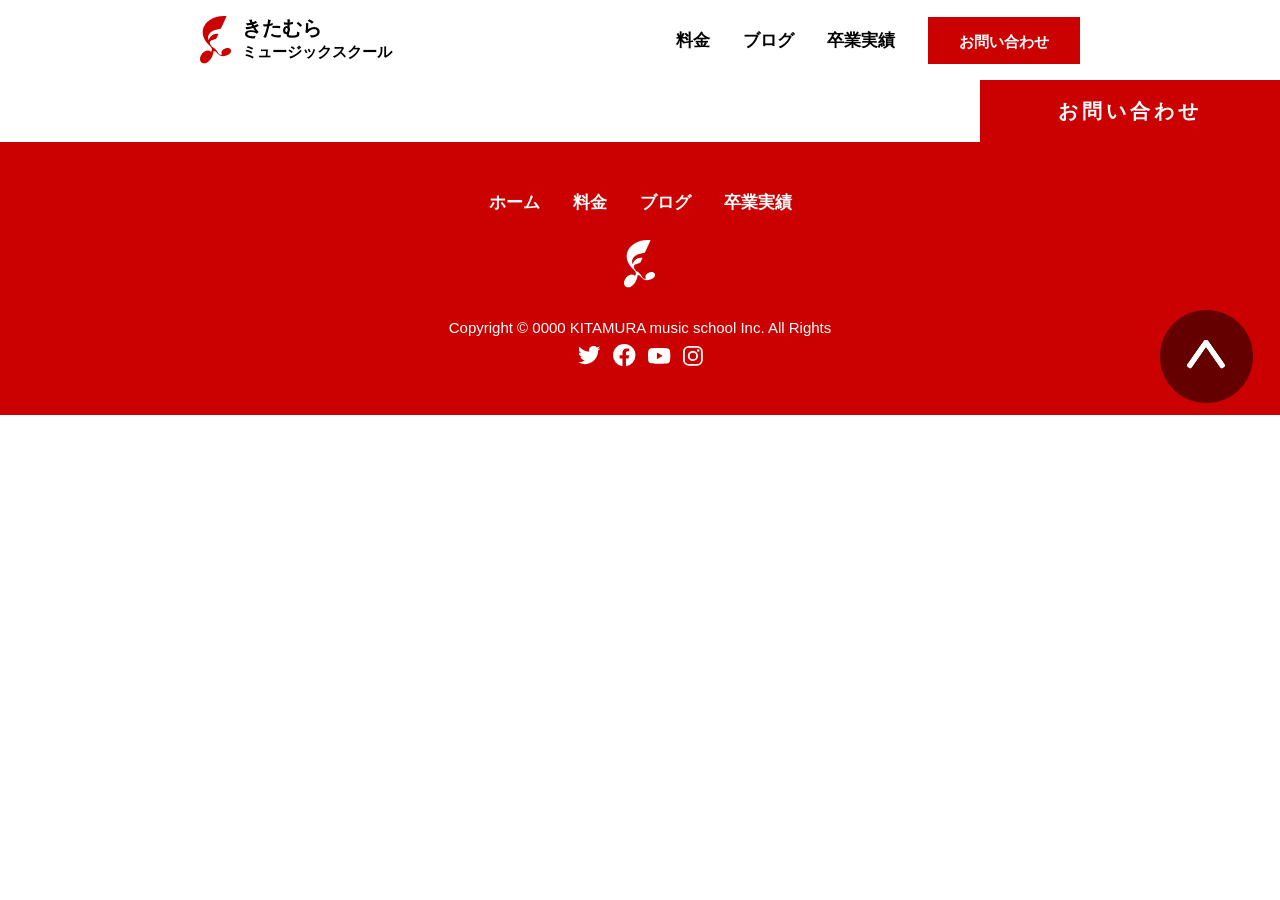
==== _template.html @ 143ceedc "新しいテンプレートファイルを作成し、ヘッダー、フッター、ナビゲーションを追加。スタイルシートを更新し、レスポンシブデザインを強化。ボタンやリンクのホバー効果を追加。" ====
<!DOCTYPE html>
<html lang="ja">
<head>
  <meta charset="UTF-8">
  <meta name="viewport" content="width=device-width, initial-scale=1.0">
  <title>きたむらミュージックスクール</title>
  <link rel="shortcut icon" href="./img/common/favicon.ico" type="image/x-icon">
  <link rel="stylesheet" href="./css/style.css">
</head>
<body>
  <div id="l-container">
    <header>
      <div class="l-header">
        <!-- logo -->
        <div class="c-header__logo">
          <a href="#">
            <div class="c-header__logo-image">
              <img src="./img/common/icon.svg" alt="きたむらミュージックスクール">
            </div>
            <h1 class="c-site-title">
              <span class="c-site-title__main">きたむら</span>
              <span class="c-site-title__sub">ミュージックスクール</span>
            </h1>
          </a>
        </div>
        <!-- ハンバーガーボタン -->
        <div id="js-hamburger" class="c-hamburger u-sp-only">
          <div class="c-hamburger__inner">
            <span></span>
            <span></span>
            <span></span>
          </div>
        </div>
        <!-- メニュー -->
        <nav class="c-nav c-nav--header">
          <ul class="c-nav__list">
            <li class="c-nav__item c-nav__item--line">
              <a href="#price">料金</a>
            </li>
            <li class="c-nav__item c-nav__item--line">
              <a href="#blog">ブログ</a>
            </li>
            <li class="c-nav__item c-nav__item--line">
              <a href="#result">卒業実績</a>
            </li>
            <li class="c-nav__item c-nav__item--contact u-ps-only">
              <a href="#contact">お問い合わせ</a>
            </li>
          </ul>
        </nav>
      </div>
    </header>

    <main>
      <div class="l-main"></div>
    </main>

    <div class="c-page-top">
      <span></span>
      <span></span>
    </div>

    <section class="c-cta">
      <div class="c-cta__inner">
        <a href="#contact" class="c-button">お問い合わせ</a>
      </div>
    </section>

    <footer>
      <div class="l-footer">
        <div class="c-footer">
          <nav class="c-nav--footer">
            <ul class="c-nav__list">
              <li class="c-nav__item">
                <a href="#">ホーム</a>
              </li>
              <li class="c-nav__item">
                <a href="#price">料金</a>
              </li>
              <li class="c-nav__item">
                <a href="#blog">ブログ</a>
              </li>
              <li class="c-nav__item">
                <a href="#result">卒業実績</a>
              </li>
            </ul>
          </nav>
          <div class="c-footer__logo">
            <img src="./img/common/icon-footer.svg" alt="">
          </div>
          <div class="c-footer__copyright">
            <p>
              Copyright &copy; 0000 KITAMURA music school Inc. All Rights
            </p>
          </div>
          <div class="c-footer__sns">
            <ul class="c-sns__list">
              <li class="c-sns__item">
                <a href="" class="c-sns__link">
                  <img src="./img/common/icon-twitter.svg" alt="twitter">
                </a>
              </li>
              <li class="c-sns__item">
                <a href="" class="c-sns__link">
                  <img src="./img/common/icon-facebook.svg" alt="facebook">
                </a>
              </li>
              <li class="c-sns__item">
                <a href="" class="c-sns__link">
                  <img src="./img/common/icon-youtube.svg" alt="youtube">
                </a>
              </li>
              <li class="c-sns__item">
                <a href="" class="c-sns__link">
                  <img src="./img/common/icon-instagram.svg" alt="instagram">
                </a>
              </li>
            </ul>
          </div>
        </div>
      </div>
    </footer>
  </div>

  <script src="https://code.jquery.com/jquery-3.7.1.min.js" integrity="sha256-/JqT3SQfawRcv/BIHPThkBvs0OEvtFFmqPF/lYI/Cxo=" crossorigin="anonymous"></script>
  <script src="./js/main.js"></script>
</body>
</html>
---- css/style.css ----
@charset "UTF-8";
/*! destyle.css v4.0.1 | MIT License | https://github.com/nicolas-cusan/destyle.css */
/* Reset box-model and set borders */
/* ============================================ */
*,
::before,
::after {
  -webkit-box-sizing: border-box;
          box-sizing: border-box;
  border-style: solid;
  border-width: 0;
  min-width: 0;
}

/* Document */
/* ============================================ */
/**
 * 1. Correct the line height in all browsers.
 * 2. Prevent adjustments of font size after orientation changes in iOS.
 * 3. Remove gray overlay on links for iOS.
 */
html {
  line-height: 1.15; /* 1 */
  -webkit-text-size-adjust: 100%; /* 2 */
  -webkit-tap-highlight-color: transparent; /* 3*/
}

/* Sections */
/* ============================================ */
/**
 * Remove the margin in all browsers.
 */
body {
  margin: 0;
}

/**
 * Render the `main` element consistently in IE.
 */
main {
  display: block;
}

/* Vertical rhythm */
/* ============================================ */
p,
table,
blockquote,
address,
pre,
iframe,
form,
figure,
dl {
  margin: 0;
}

/* Headings */
/* ============================================ */
h1,
h2,
h3,
h4,
h5,
h6 {
  font-size: inherit;
  font-weight: inherit;
  margin: 0;
}

/* Lists (enumeration) */
/* ============================================ */
ul,
ol {
  margin: 0;
  padding: 0;
  list-style: none;
}

/* Lists (definition) */
/* ============================================ */
dt {
  font-weight: bold;
}

dd {
  margin-left: 0;
}

/* Grouping content */
/* ============================================ */
/**
 * 1. Add the correct box sizing in Firefox.
 * 2. Show the overflow in Edge and IE.
 */
hr {
  -webkit-box-sizing: content-box;
          box-sizing: content-box; /* 1 */
  height: 0; /* 1 */
  overflow: visible; /* 2 */
  border-top-width: 1px;
  margin: 0;
  clear: both;
  color: inherit;
}

/**
 * 1. Correct the inheritance and scaling of font size in all browsers.
 * 2. Correct the odd `em` font sizing in all browsers.
 */
pre {
  font-family: monospace, monospace; /* 1 */
  font-size: inherit; /* 2 */
}

address {
  font-style: inherit;
}

/* Text-level semantics */
/* ============================================ */
/**
 * Remove the gray background on active links in IE 10.
 */
a {
  background-color: transparent;
  text-decoration: none;
  color: inherit;
}

/**
 * 1. Remove the bottom border in Chrome 57-
 * 2. Add the correct text decoration in Chrome, Edge, IE, Opera, and Safari.
 */
abbr[title] {
  -webkit-text-decoration: underline dotted;
          text-decoration: underline dotted; /* 2 */
}

/**
 * Add the correct font weight in Chrome, Edge, and Safari.
 */
b,
strong {
  font-weight: bolder;
}

/**
 * 1. Correct the inheritance and scaling of font size in all browsers.
 * 2. Correct the odd `em` font sizing in all browsers.
 */
code,
kbd,
samp {
  font-family: monospace, monospace; /* 1 */
  font-size: inherit; /* 2 */
}

/**
 * Add the correct font size in all browsers.
 */
small {
  font-size: 80%;
}

/**
 * Prevent `sub` and `sup` elements from affecting the line height in
 * all browsers.
 */
sub,
sup {
  font-size: 75%;
  line-height: 0;
  position: relative;
  vertical-align: baseline;
}

sub {
  bottom: -0.25em;
}

sup {
  top: -0.5em;
}

/* Replaced content */
/* ============================================ */
/**
 * Prevent vertical alignment issues.
 */
svg,
img,
embed,
object,
iframe {
  vertical-align: bottom;
}

/* Forms */
/* ============================================ */
/**
 * Reset form fields to make them styleable.
 * 1. Make form elements stylable across systems iOS especially.
 * 2. Inherit text-transform from parent.
 */
button,
input,
optgroup,
select,
textarea {
  -webkit-appearance: none; /* 1 */
  -moz-appearance: none;
       appearance: none;
  vertical-align: middle;
  color: inherit;
  font: inherit;
  background: transparent;
  padding: 0;
  margin: 0;
  border-radius: 0;
  text-align: inherit;
  text-transform: inherit; /* 2 */
}

/**
 * Correct cursors for clickable elements.
 */
button,
[type=button],
[type=reset],
[type=submit] {
  cursor: pointer;
}

button:disabled,
[type=button]:disabled,
[type=reset]:disabled,
[type=submit]:disabled {
  cursor: default;
}

/**
 * Improve outlines for Firefox and unify style with input elements & buttons.
 */
:-moz-focusring {
  outline: auto;
}

select:disabled {
  opacity: inherit;
}

/**
 * Remove padding
 */
option {
  padding: 0;
}

/**
 * Reset to invisible
 */
fieldset {
  margin: 0;
  padding: 0;
  min-width: 0;
}

legend {
  padding: 0;
}

/**
 * Add the correct vertical alignment in Chrome, Firefox, and Opera.
 */
progress {
  vertical-align: baseline;
}

/**
 * Remove the default vertical scrollbar in IE 10+.
 */
textarea {
  overflow: auto;
}

/**
 * Correct the cursor style of increment and decrement buttons in Chrome.
 */
[type=number]::-webkit-inner-spin-button,
[type=number]::-webkit-outer-spin-button {
  height: auto;
}

/**
 * Correct the outline style in Safari.
 */
[type=search] {
  outline-offset: -2px; /* 1 */
}

/**
 * Remove the inner padding in Chrome and Safari on macOS.
 */
[type=search]::-webkit-search-decoration {
  -webkit-appearance: none;
}

/**
 * 1. Correct the inability to style clickable types in iOS and Safari.
 * 2. Fix font inheritance.
 */
::-webkit-file-upload-button {
  -webkit-appearance: button; /* 1 */
  font: inherit; /* 2 */
}

/**
 * Fix appearance for Firefox
 */
[type=number] {
  -moz-appearance: textfield;
}

/**
 * Clickable labels
 */
label[for] {
  cursor: pointer;
}

/* Interactive */
/* ============================================ */
/*
 * Add the correct display in Edge, IE 10+, and Firefox.
 */
details {
  display: block;
}

/*
 * Add the correct display in all browsers.
 */
summary {
  display: list-item;
}

/*
 * Remove outline for editable content.
 */
[contenteditable]:focus {
  outline: auto;
}

/* Tables */
/* ============================================ */
/**
1. Correct table border color inheritance in all Chrome and Safari.
*/
table {
  border-color: inherit; /* 1 */
  border-collapse: collapse;
}

caption {
  text-align: left;
}

td,
th {
  vertical-align: top;
  padding: 0;
}

th {
  text-align: left;
  font-weight: bold;
}

html {
  -webkit-appearance: none;
  -webkit-text-size-adjust: 100%;
  scroll-behavior: smooth;
  word-break: break-all;
  font-size: 10px;
}
@media (min-width: 768px) and (max-width: 940px) {
  html {
    font-size: 2.6666666667vw;
  }
}
@media (min-width: 768px) {
  html {
    font-size: 1.0638297872vw;
  }
}

body {
  font-family: "Yu Gothic", "YuGothic", "游ゴシック", "游ゴシック体", "Hiragino Kaku Gothic ProN", "Meiryo", sans-serif;
  font-size: 1.6rem;
  line-height: 2.0625;
  font-weight: 500;
  letter-spacing: 0;
}

.u-sp-only {
  display: block;
}
@media (min-width: 768px) {
  .u-sp-only {
    display: none !important;
  }
}

.u-ps-only {
  display: block;
}
@media (max-width: 767px) {
  .u-ps-only {
    display: none !important;
  }
}

img {
  width: 100%;
  height: auto;
  display: block;
}

#container {
  width: 100%;
  overflow: hidden;
  -webkit-box-sizing: border-box;
          box-sizing: border-box;
}

.inner {
  width: 33.5rem;
  margin: 0 auto;
}
@media (min-width: 768px) {
  .inner {
    width: 88rem;
  }
}

@media (min-width: 768px) {
  a {
    cursor: pointer;
    -webkit-transition: opacity 0.4s;
    transition: opacity 0.4s;
  }
  a:hover {
    opacity: 0.7;
  }
}

.l-header {
  width: 100%;
  height: 13.3333333333vw;
  position: relative;
  display: -webkit-box;
  display: -ms-flexbox;
  display: flex;
  -webkit-box-pack: justify;
      -ms-flex-pack: justify;
          justify-content: space-between;
  -webkit-box-align: center;
      -ms-flex-align: center;
          align-items: center;
  padding-left: 2rem;
}
@media (min-width: 768px) {
  .l-header {
    width: min(100vw, 1080px);
    height: min(7.4074074074vw, 80px);
    margin: 0 auto;
    padding-inline: min(9.2592592593vw, 100px);
  }
}

.l-footer {
  background: #CB0000;
  width: 100%;
  padding: 4.4rem 2rem 5rem;
}
@media (min-width: 768px) {
  .l-footer {
    padding: min(4.0740740741vw, 44px) min(31.4814814815vw, 340px) min(4.4444444444vw, 48px);
  }
}

.c-site-title {
  font-size: 3.4666666667vw;
  line-height: 1.0769230769;
  font-weight: 700;
}
@media (min-width: 768px) {
  .c-site-title__main {
    font-size: min(1.8518518519vw, 20px);
    line-height: 1.15;
    display: block;
  }
}
@media (min-width: 768px) {
  .c-site-title__sub {
    font-size: min(1.3888888889vw, 15px);
    line-height: 1.5333333333;
    display: block;
  }
}

.c-cta {
  text-align: center;
}
.c-cta__inner {
  width: 89.3333333333vw;
  margin: 0 auto;
  padding-block: 3.7333333333vw 3.4666666667vw;
  background: #CB0000;
  font-size: 5.3333333333vw;
  line-height: 1.65;
  color: #FFF;
  font-weight: 700;
  letter-spacing: 0.2em;
}
@media (min-width: 768px) {
  .c-cta__inner {
    width: min(27.7777777778vw, 300px);
    padding-block: min(1.2962962963vw, 14px) min(1.2037037037vw, 13px);
    margin-inline: auto 0;
    font-size: min(1.8518518519vw, 20px);
    line-height: 1.65;
    border: solid 0.1rem #CB0000;
    -webkit-transition: background 0.4s, color 0.4s;
    transition: background 0.4s, color 0.4s;
    cursor: pointer;
  }
  .c-cta__inner:hover {
    background: #FFF;
    color: #CB0000;
  }
}

.c-nav--header {
  position: fixed;
  top: 13.3333333333vw;
  right: 0;
  -webkit-transition: -webkit-transform 0.4s;
  transition: -webkit-transform 0.4s;
  transition: transform 0.4s;
  transition: transform 0.4s, -webkit-transform 0.4s;
  -webkit-transform: translateX(120%);
          transform: translateX(120%);
}
@media (min-width: 768px) {
  .c-nav--header {
    position: static;
    -webkit-transform: none;
            transform: none;
  }
}
@media (min-width: 768px) {
  .c-nav--header .c-nav__list {
    display: -webkit-box;
    display: -ms-flexbox;
    display: flex;
    -webkit-box-align: center;
        -ms-flex-align: center;
            align-items: center;
    -webkit-column-gap: min(3.0555555556vw, 33px);
       -moz-column-gap: min(3.0555555556vw, 33px);
            column-gap: min(3.0555555556vw, 33px);
  }
}
.c-nav--header .c-nav__item {
  padding: 1.5rem 2rem 1rem;
  background: #CB0000;
  width: 80vw;
  height: 15.4666666667vw;
}
@media (min-width: 768px) {
  .c-nav--header .c-nav__item {
    padding: 0;
    width: auto;
    height: min(7.4074074074vw, 80px);
    background: #FFF;
    display: -webkit-box;
    display: -ms-flexbox;
    display: flex;
    -webkit-box-flex: 0;
        -ms-flex: 0 0 auto;
            flex: 0 0 auto;
    -webkit-box-align: center;
        -ms-flex-align: center;
            align-items: center;
  }
}
.c-nav--header .c-nav__item a {
  font-size: 4.8vw;
  line-height: 1.8333333333;
  font-weight: 700;
  display: block;
  color: #FFF;
}
@media (min-width: 768px) {
  .c-nav--header .c-nav__item a {
    font-size: min(1.5740740741vw, 17px);
    line-height: 1.9411764706;
    color: #000;
  }
}
@media (min-width: 768px) {
  .c-nav--header .c-nav__item--line a {
    position: relative;
  }
  .c-nav--header .c-nav__item--line a::after {
    position: absolute;
    content: "";
    width: 100%;
    height: 0.1rem;
    bottom: 0;
    left: 0;
    background: #000;
    -webkit-transform: scaleX(0);
            transform: scaleX(0);
    -webkit-transition: -webkit-transform 0.4s;
    transition: -webkit-transform 0.4s;
    transition: transform 0.4s;
    transition: transform 0.4s, -webkit-transform 0.4s;
    -webkit-transform-origin: left;
            transform-origin: left;
  }
  .c-nav--header .c-nav__item--line a:hover::after {
    -webkit-transform: scaleX(1);
            transform: scaleX(1);
  }
}
.c-nav--header .c-nav__item--contact {
  display: -webkit-box;
  display: -ms-flexbox;
  display: flex;
  -webkit-box-align: center;
      -ms-flex-align: center;
          align-items: center;
}
@media (min-width: 768px) {
  .c-nav--header .c-nav__item--contact {
    display: -webkit-box;
    display: -ms-flexbox;
    display: flex;
    -webkit-box-pack: center;
        -ms-flex-pack: center;
            justify-content: center;
  }
  .c-nav--header .c-nav__item--contact a {
    padding: min(0.6481481481vw, 7px) min(2.7777777778vw, 30px) min(0.462962963vw, 5px);
    background: #CB0000;
    border: solid 0.1rem #CB0000;
    color: #FFF;
    font-size: min(1.3888888889vw, 15px);
    line-height: 2.2;
    display: block;
    -webkit-transition: background 0.4s, color 0.4s;
    transition: background 0.4s, color 0.4s;
  }
  .c-nav--header .c-nav__item--contact a:hover {
    background: #FFF;
    color: #CB0000;
  }
}
.c-nav--header.is-active {
  -webkit-transform: translateX(0);
          transform: translateX(0);
}
.c-nav--footer .c-nav__list {
  display: -webkit-box;
  display: -ms-flexbox;
  display: flex;
  -webkit-box-pack: center;
      -ms-flex-pack: center;
          justify-content: center;
  padding-inline: 5.6vw;
  -webkit-column-gap: 8vw;
     -moz-column-gap: 8vw;
          column-gap: 8vw;
}
@media (min-width: 768px) {
  .c-nav--footer .c-nav__list {
    padding-inline: min(4.4444444444vw, 48px);
    -webkit-column-gap: min(3.0555555556vw, 33px);
       -moz-column-gap: min(3.0555555556vw, 33px);
            column-gap: min(3.0555555556vw, 33px);
  }
}
.c-nav--footer .c-nav__item a {
  font-size: 4.5333333333vw;
  line-height: 1.9411764706;
  font-weight: 700;
  color: #FFF;
  display: block;
}
@media (min-width: 768px) {
  .c-nav--footer .c-nav__item a {
    font-size: min(1.5740740741vw, 17px);
    line-height: 1.9411764706;
  }
}

.c-hamburger {
  width: 18.9333333333vw;
  height: 100%;
  background: #CB0000;
  display: -webkit-box;
  display: -ms-flexbox;
  display: flex;
  -webkit-box-pack: center;
      -ms-flex-pack: center;
          justify-content: center;
  -webkit-box-align: center;
      -ms-flex-align: center;
          align-items: center;
}
.c-hamburger__inner {
  position: relative;
  width: 8.5333333333vw;
  height: 7.4666666667vw;
}
.c-hamburger__inner span {
  width: 100%;
  height: 1.0666666667vw;
  background: #FFF;
  position: absolute;
  top: 0;
  left: 0;
  border-radius: 1rem;
  -webkit-transition: -webkit-transform 0.4s;
  transition: -webkit-transform 0.4s;
  transition: transform 0.4s;
  transition: transform 0.4s, -webkit-transform 0.4s;
}
.c-hamburger__inner span:nth-of-type(2) {
  top: 3.2vw;
}
.c-hamburger__inner span:nth-of-type(3) {
  top: 6.4vw;
}
.c-hamburger.is-active span:nth-of-type(1) {
  top: 3.2vw;
  -webkit-transform: rotate(45deg);
          transform: rotate(45deg);
}
.c-hamburger.is-active span:nth-of-type(2) {
  display: none;
}
.c-hamburger.is-active span:nth-of-type(3) {
  top: 3.2vw;
  -webkit-transform: rotate(-45deg);
          transform: rotate(-45deg);
}

.c-header__logo a {
  display: -webkit-box;
  display: -ms-flexbox;
  display: flex;
  -webkit-column-gap: 1.68vw;
     -moz-column-gap: 1.68vw;
          column-gap: 1.68vw;
  -webkit-box-align: center;
      -ms-flex-align: center;
          align-items: center;
}
@media (min-width: 768px) {
  .c-header__logo a {
    -webkit-column-gap: min(0.9259259259vw, 10px);
       -moz-column-gap: min(0.9259259259vw, 10px);
            column-gap: min(0.9259259259vw, 10px);
  }
}
.c-header__logo-image {
  width: 5.416vw;
}
@media (min-width: 768px) {
  .c-header__logo-image {
    width: min(2.962962963vw, 32px);
  }
}

.c-footer__logo {
  width: 8.5333333333vw;
  margin: 1.8rem auto 0;
}
@media (min-width: 768px) {
  .c-footer__logo {
    width: min(2.962962963vw, 32px);
    margin-top: min(1.9444444444vw, 21px);
  }
}
.c-footer__copyright {
  color: #FFF;
  font-size: 4vw;
  line-height: 1.3333333333;
  text-align: center;
  margin-top: 2.9rem;
}
@media (min-width: 768px) {
  .c-footer__copyright {
    font-size: min(1.3888888889vw, 15px);
    line-height: 2.2;
    margin-top: min(2.1296296296vw, 23px);
  }
}
.c-footer__sns .c-sns__list {
  display: -webkit-box;
  display: -ms-flexbox;
  display: flex;
  -webkit-box-pack: center;
      -ms-flex-pack: center;
          justify-content: center;
  -webkit-box-align: center;
      -ms-flex-align: center;
          align-items: center;
  -webkit-column-gap: 3.2vw;
     -moz-column-gap: 3.2vw;
          column-gap: 3.2vw;
  margin-top: 1.6rem;
}
@media (min-width: 768px) {
  .c-footer__sns .c-sns__list {
    -webkit-column-gap: min(1.1111111111vw, 12px);
       -moz-column-gap: min(1.1111111111vw, 12px);
            column-gap: min(1.1111111111vw, 12px);
    margin-top: 0;
  }
}

.c-page-top {
  position: fixed;
  bottom: 38.1rem;
  right: 2rem;
  width: 6.8rem;
  height: 6.8rem;
  background: rgba(0, 0, 0, 0.5);
  border-radius: 50%;
}
@media (min-width: 768px) {
  .c-page-top {
    bottom: 36.5rem;
  }
}
.c-page-top span {
  position: absolute;
  top: 50%;
  left: 50%;
  -webkit-transform: translate(-50%, -50%);
          transform: translate(-50%, -50%);
  height: 2.4rem;
  border-right: 0.5rem solid #FFF;
  border-radius: 10px;
}
.c-page-top span:nth-of-type(1) {
  -webkit-transform: translate(-30%, -50%) rotate(35deg);
          transform: translate(-30%, -50%) rotate(35deg);
  -webkit-transform-origin: top;
          transform-origin: top;
}
.c-page-top span:nth-of-type(2) {
  -webkit-transform: translate(-70%, -50%) rotate(-35deg);
          transform: translate(-70%, -50%) rotate(-35deg);
  -webkit-transform-origin: top;
          transform-origin: top;
}
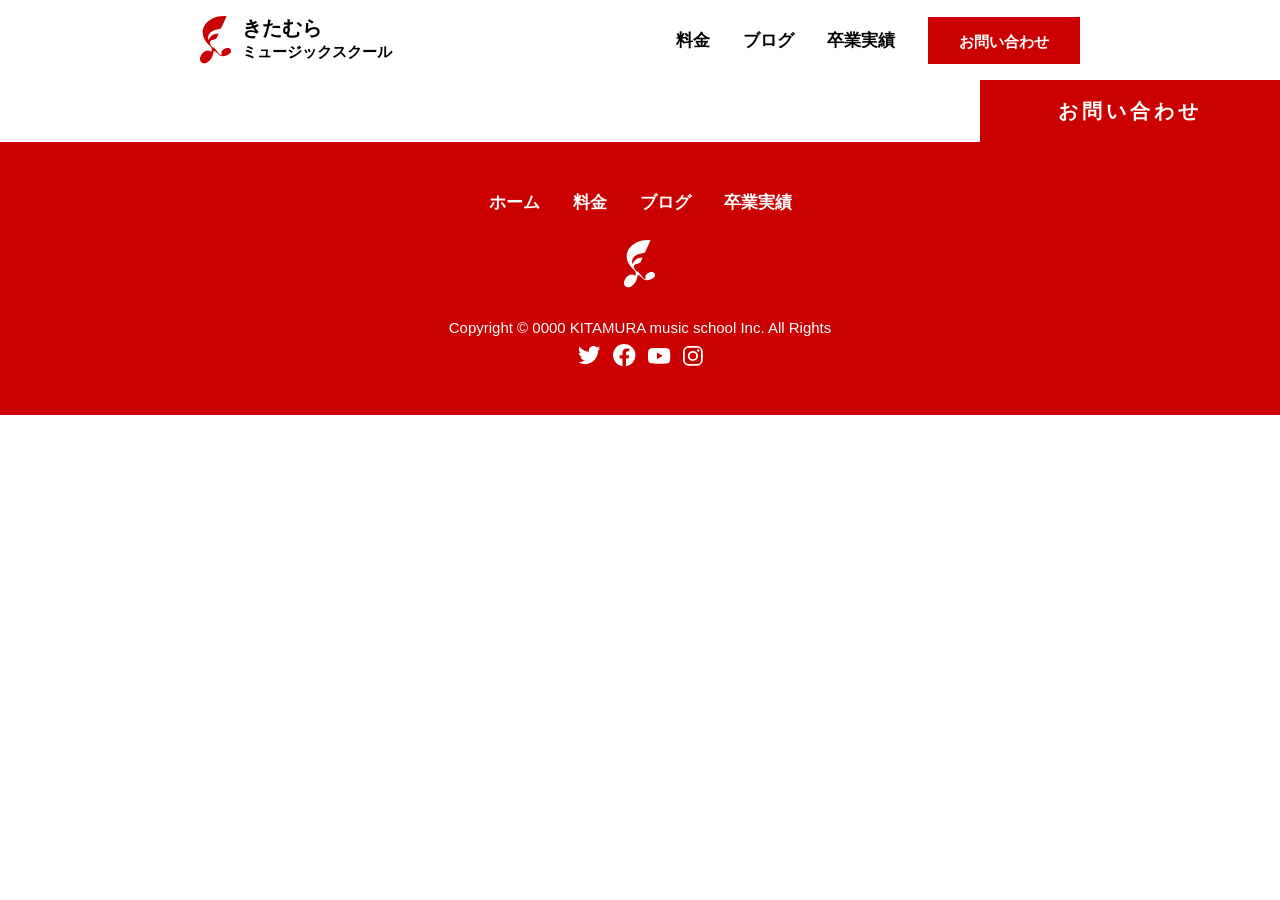
==== commit 4455718b: "ページトップのクラス名を変更し、スタイルを調整。料金プランのテキストサイズとボールのサイズを修正。レスポンシブデザインを強化。" ====
--- a/_template.html
+++ b/_template.html
@@ -55,7 +55,7 @@
       <div class="l-main"></div>
     </main>
 
-    <div class="c-page-top">
+    <div class="js-page-top c-page-top">
       <span></span>
       <span></span>
     </div>
--- a/css/style.css
+++ b/css/style.css
@@ -435,12 +435,12 @@
 }
 
 .inner {
-  width: 33.5rem;
+  width: 89.3333333333vw;
   margin: 0 auto;
 }
 @media (min-width: 768px) {
   .inner {
-    width: 88rem;
+    width: min(81.4814814815vw, 880px);
   }
 }
 
@@ -836,8 +836,8 @@
 
 .c-page-top {
   position: fixed;
-  bottom: 38.1rem;
-  right: 2rem;
+  bottom: 101.6vw;
+  right: 5.3333333333vw;
   width: 6.8rem;
   height: 6.8rem;
   background: rgba(0, 0, 0, 0.5);
@@ -845,7 +845,8 @@
 }
 @media (min-width: 768px) {
   .c-page-top {
-    bottom: 36.5rem;
+    bottom: min(33.7962962963vw, 365px);
+    right: min(10.7407407407vw, 116px);
   }
 }
 .c-page-top span {
@@ -869,4 +870,1083 @@
           transform: translate(-70%, -50%) rotate(-35deg);
   -webkit-transform-origin: top;
           transform-origin: top;
+}
+
+@media (min-width: 768px) {
+  .c-feature-card {
+    display: -webkit-box;
+    display: -ms-flexbox;
+    display: flex;
+  }
+}
+.c-feature-card:not(:first-of-type) {
+  margin-top: 10.4vw;
+}
+@media (min-width: 768px) {
+  .c-feature-card:not(:first-of-type) {
+    margin-top: min(4.6296296296vw, 50px);
+  }
+  .c-feature-card:not(:first-of-type) .c-feature-card__body {
+    margin-top: 0;
+  }
+}
+@media (min-width: 768px) {
+  .c-feature-card__image {
+    width: min(32.4074074074vw, 350px);
+    height: 100%;
+  }
+}
+.c-feature-card__body {
+  margin-top: 8vw;
+}
+@media (min-width: 768px) {
+  .c-feature-card__body {
+    -webkit-box-flex: 1;
+        -ms-flex: 1;
+            flex: 1;
+    margin-top: min(0.6481481481vw, 7px);
+  }
+}
+.c-feature-card__title {
+  font-size: 5.3333333333vw;
+  line-height: 1.5;
+  font-weight: 700;
+  padding-bottom: 2.6666666667vw;
+  border-bottom: solid 0.5333333333vw #CB0000;
+}
+@media (min-width: 768px) {
+  .c-feature-card__title {
+    font-size: min(2.037037037vw, 22px);
+    line-height: 1.5;
+    padding-left: min(4.6296296296vw, 50px);
+    padding-bottom: min(1.1111111111vw, 12px);
+    border-bottom: solid min(0.1851851852vw, 2px) #CB0000;
+  }
+}
+.c-feature-card__text {
+  line-height: 1.875;
+  margin-top: 4.5333333333vw;
+}
+@media (min-width: 768px) {
+  .c-feature-card__text {
+    font-size: min(1.6666666667vw, 18px);
+    line-height: 1.8333333333;
+    margin-top: min(3.4259259259vw, 37px);
+    padding-left: min(4.6296296296vw, 50px);
+  }
+}
+
+.c-result-card {
+  margin-top: 10.4vw;
+}
+@media (min-width: 768px) {
+  .c-result-card {
+    margin-top: min(3.3333333333vw, 36px);
+  }
+}
+.c-result-card__image {
+  width: 100%;
+  height: 53.3333333333vw;
+}
+@media (min-width: 768px) {
+  .c-result-card__image {
+    height: min(17.5925925926vw, 190px);
+  }
+}
+.c-result-card img {
+  width: 100%;
+  height: 100%;
+  -o-object-fit: cover;
+     object-fit: cover;
+  -webkit-transition: 0.3s;
+  transition: 0.3s;
+}
+.c-result-card__textarea {
+  margin-top: 7.2vw;
+}
+.c-result-card__textarea h3 {
+  font-size: 5.8666666667vw;
+  line-height: 1.5;
+  font-weight: 700;
+  color: #FFF;
+  text-align: center;
+}
+@media (min-width: 768px) {
+  .c-result-card__textarea h3 {
+    font-size: min(2.037037037vw, 22px);
+    line-height: 1.5;
+  }
+}
+.c-result-card__textarea p {
+  font-size: 4.8vw;
+  line-height: 1.6666666667;
+  color: #FFF;
+}
+@media (min-width: 768px) {
+  .c-result-card__textarea p {
+    font-size: min(1.6666666667vw, 18px);
+    line-height: 1.6666666667;
+  }
+}
+.c-result-card:hover .c-result-card__image img {
+  -webkit-transform: scale(1.1);
+          transform: scale(1.1);
+}
+
+.slider {
+  position: relative;
+}
+@media (min-width: 768px) {
+  .slider .slick-track {
+    display: -webkit-box;
+    display: -ms-flexbox;
+    display: flex;
+    -webkit-column-gap: 3.5rem;
+       -moz-column-gap: 3.5rem;
+            column-gap: 3.5rem;
+    -webkit-box-pack: justify;
+        -ms-flex-pack: justify;
+            justify-content: space-between;
+  }
+}
+.slider .prev,
+.slider .next {
+  position: absolute;
+  top: 45.8666666667vw;
+  width: 40px;
+  height: 40px;
+  border-radius: 50%;
+  z-index: 1;
+}
+@media (min-width: 768px) {
+  .slider .prev,
+  .slider .next {
+    top: 260px;
+  }
+}
+.slider .prev {
+  left: 4vw;
+}
+.slider .prev::before, .slider .prev::after {
+  content: "";
+  position: absolute;
+  width: 8vw;
+  height: 1.8666666667vw;
+  background: rgba(255, 255, 255, 0.5);
+  border-radius: 1rem;
+  top: 50%;
+}
+@media (min-width: 768px) {
+  .slider .prev::before, .slider .prev::after {
+    width: 30px;
+    height: 7px;
+  }
+}
+.slider .prev::before {
+  -webkit-transform: translate(-50%, -50%) rotate(-45deg);
+          transform: translate(-50%, -50%) rotate(-45deg);
+  margin-top: -2.1333333333vw;
+}
+.slider .prev::after {
+  -webkit-transform: translate(-50%, -50%) rotate(45deg);
+          transform: translate(-50%, -50%) rotate(45deg);
+  margin-top: 2.1333333333vw;
+}
+.slider .next {
+  right: -1.8666666667vw;
+}
+.slider .next::before, .slider .next::after {
+  content: "";
+  position: absolute;
+  width: 8vw;
+  height: 1.8666666667vw;
+  background: rgba(255, 255, 255, 0.5);
+  border-radius: 1rem;
+  top: 50%;
+}
+.slider .next::before {
+  -webkit-transform: translate(-50%, -50%) rotate(45deg);
+          transform: translate(-50%, -50%) rotate(45deg);
+  margin-top: -2.1333333333vw;
+}
+.slider .next::after {
+  -webkit-transform: translate(-50%, -50%) rotate(-45deg);
+          transform: translate(-50%, -50%) rotate(-45deg);
+  margin-top: 2.1333333333vw;
+}
+
+.c-section-title {
+  font-size: 6.6666666667vw;
+  line-height: 1.6;
+  font-weight: 700;
+  text-align: center;
+}
+@media (min-width: 768px) {
+  .c-section-title {
+    font-size: min(2.7777777778vw, 30px);
+    line-height: 1.6666666667;
+  }
+}
+.c-section-title--white {
+  color: #FFF;
+}
+.c-section-title--red {
+  color: #CB0000;
+}
+
+.c-blog-card:not(:first-of-type) {
+  margin-top: 10.9333333333vw;
+}
+@media (min-width: 768px) {
+  .c-blog-card:not(:first-of-type) {
+    margin-top: 0;
+  }
+}
+.c-blog-card__image {
+  position: relative;
+}
+.c-blog-card__image-text {
+  position: absolute;
+  top: 0;
+  left: 0;
+  display: -webkit-box;
+  display: -ms-flexbox;
+  display: flex;
+  -webkit-box-pack: center;
+      -ms-flex-pack: center;
+          justify-content: center;
+  -webkit-box-align: center;
+      -ms-flex-align: center;
+          align-items: center;
+  width: 24vw;
+  height: 8vw;
+  background: #CB0000;
+  color: #FFF;
+  font-size: 4vw;
+  line-height: 1.6666666667;
+  font-weight: 700;
+}
+@media (min-width: 768px) {
+  .c-blog-card__image-text {
+    width: min(7.4074074074vw, 80px);
+    height: min(2.7777777778vw, 30px);
+    font-size: min(1.3888888889vw, 15px);
+  }
+}
+.c-blog-card__title {
+  margin-top: 8vw;
+  font-size: 5.3333333333vw;
+  line-height: 1.5;
+  font-weight: 700;
+}
+@media (min-width: 768px) {
+  .c-blog-card__title {
+    margin-top: min(1.8518518519vw, 20px);
+    font-size: min(1.8518518519vw, 20px);
+    line-height: 1.25;
+  }
+}
+.c-blog-card__time {
+  margin-top: 1.6vw;
+  font-size: 4.5333333333vw;
+  line-height: 1.7647058824;
+  text-align: right;
+}
+@media (min-width: 768px) {
+  .c-blog-card__time {
+    margin-top: min(1.0185185185vw, 11px);
+    font-size: min(1.5740740741vw, 17px);
+  }
+}
+.c-blog-card__link {
+  margin-top: 9.8666666667vw;
+  text-align: center;
+  font-size: 4.8vw;
+  line-height: 1.6666666667;
+  font-weight: 500;
+}
+@media (min-width: 768px) {
+  .c-blog-card__link {
+    margin-top: min(3.4259259259vw, 37px);
+    font-size: min(1.6666666667vw, 18px);
+    text-align: right;
+  }
+}
+.c-blog-card__link a {
+  text-decoration: underline;
+  text-underline-offset: 0.3rem;
+}
+
+.c-page-fv {
+  position: relative;
+  width: 100%;
+}
+.c-page-fv__image {
+  width: 100%;
+}
+.c-page-fv__textarea {
+  position: absolute;
+  top: 0;
+  left: 0;
+  width: 100%;
+  height: 100%;
+  background: rgba(80, 80, 80, 0.49);
+  text-align: center;
+  display: -webkit-box;
+  display: -ms-flexbox;
+  display: flex;
+  -webkit-box-pack: center;
+      -ms-flex-pack: center;
+          justify-content: center;
+  -webkit-box-align: center;
+      -ms-flex-align: center;
+          align-items: center;
+}
+.c-page-fv__catch {
+  font-size: 6.6666666667vw;
+  line-height: 2.4;
+  font-weight: 700;
+  color: #FFF;
+}
+
+.c-breadcrumb {
+  width: 100%;
+  background: rgb(232, 232, 232);
+}
+.c-breadcrumb__list {
+  display: -webkit-box;
+  display: -ms-flexbox;
+  display: flex;
+  -webkit-column-gap: 1.9rem;
+     -moz-column-gap: 1.9rem;
+          column-gap: 1.9rem;
+  font-size: 4.2666666667vw;
+  line-height: 2.0625;
+  padding-top: 0.3rem;
+  padding-left: 5.3333333333vw;
+}
+
+.p-fv {
+  position: relative;
+}
+.p-fv__image {
+  width: 100%;
+}
+.p-fv__textarea {
+  position: absolute;
+  top: 0;
+  left: 0;
+  width: 100%;
+  height: 100%;
+  background: rgba(80, 80, 80, 0.5);
+  display: -webkit-box;
+  display: -ms-flexbox;
+  display: flex;
+  -webkit-box-pack: center;
+      -ms-flex-pack: center;
+          justify-content: center;
+}
+.p-fv__catch {
+  position: absolute;
+  text-align: center;
+  color: #FFF;
+  font-size: 8vw;
+  line-height: 1.6666666667;
+  font-weight: 700;
+  bottom: 51.2vw;
+}
+@media (min-width: 768px) {
+  .p-fv__catch {
+    font-size: min(3.7037037037vw, 40px);
+    line-height: 1.5;
+    bottom: min(15vw, 162px);
+  }
+}
+.p-fv__catch span {
+  display: block;
+}
+
+.p-concept {
+  padding: 12.2666666667vw 5.3333333333vw 9.0666666667vw;
+}
+@media (min-width: 768px) {
+  .p-concept {
+    padding: min(6.1111111111vw, 66px) min(10.1851851852vw, 110px) min(5.0925925926vw, 55px);
+  }
+}
+.p-concept__text {
+  font-size: 4.8vw;
+  line-height: 1.6666666667;
+  margin-top: 1.8666666667vw;
+}
+@media (min-width: 768px) {
+  .p-concept__text {
+    font-size: min(1.6666666667vw, 18px);
+    line-height: 1.6666666667;
+    margin-top: min(1.5740740741vw, 17px);
+    text-align: center;
+  }
+}
+.p-concept__image {
+  margin-top: 5.3333333333vw;
+  width: 100%;
+}
+@media (min-width: 768px) {
+  .p-concept__image {
+    margin-top: min(3.1481481481vw, 34px);
+  }
+}
+.p-concept__contents {
+  position: relative;
+  margin-top: 8.5333333333vw;
+  display: -webkit-box;
+  display: -ms-flexbox;
+  display: flex;
+  -webkit-box-pack: center;
+      -ms-flex-pack: center;
+          justify-content: center;
+  -webkit-column-gap: 10.6666666667vw;
+     -moz-column-gap: 10.6666666667vw;
+          column-gap: 10.6666666667vw;
+}
+@media (min-width: 768px) {
+  .p-concept__contents {
+    margin-top: min(1.5740740741vw, 17px);
+    -webkit-column-gap: min(3.7037037037vw, 40px);
+       -moz-column-gap: min(3.7037037037vw, 40px);
+            column-gap: min(3.7037037037vw, 40px);
+  }
+}
+.p-concept__contents-item {
+  font-size: 5.3333333333vw;
+  line-height: 2.5;
+}
+@media (min-width: 768px) {
+  .p-concept__contents-item {
+    font-size: min(2.3148148148vw, 25px);
+    line-height: 2;
+  }
+}
+.p-concept__contents-item p:not(:first-child) {
+  padding-top: 4.5333333333vw;
+}
+@media (min-width: 768px) {
+  .p-concept__contents-item p:not(:first-child) {
+    padding-top: min(1.5740740741vw, 17px);
+  }
+}
+.p-concept__contents-item:nth-of-type(1) {
+  text-align: right;
+  color: #CB0000;
+  font-weight: 700;
+}
+.p-concept__line {
+  position: relative;
+  top: -8vw;
+  width: 0.8vw;
+  height: 50.1333333333vw;
+  background: #CB0000;
+  border-radius: 1rem;
+}
+@media (min-width: 768px) {
+  .p-concept__line {
+    top: min(-2.3148148148vw, -25px);
+    width: min(0.2777777778vw, 3px);
+    height: min(17.4074074074vw, 188px);
+  }
+}
+.p-concept__line .p-concept__arrow {
+  position: absolute;
+}
+.p-concept__line .p-concept__arrow:nth-of-type(1) {
+  top: -0.4rem;
+  left: 0.1rem;
+  -webkit-transform: rotate(45deg);
+          transform: rotate(45deg);
+  -webkit-transform-origin: left;
+          transform-origin: left;
+  width: 5.6vw;
+  height: 0.8vw;
+  background: #CB0000;
+  border-radius: 1rem;
+}
+@media (min-width: 768px) {
+  .p-concept__line .p-concept__arrow:nth-of-type(1) {
+    width: min(1.9444444444vw, 21px);
+    height: min(0.2777777778vw, 3px);
+  }
+}
+.p-concept__line .p-concept__arrow:nth-of-type(2) {
+  top: -0.4rem;
+  right: 0.1rem;
+  -webkit-transform: rotate(-45deg);
+          transform: rotate(-45deg);
+  -webkit-transform-origin: right;
+          transform-origin: right;
+  width: 5.6vw;
+  height: 0.8vw;
+  background: #CB0000;
+  border-radius: 1rem;
+}
+@media (min-width: 768px) {
+  .p-concept__line .p-concept__arrow:nth-of-type(2) {
+    width: min(1.9444444444vw, 21px);
+    height: min(0.2777777778vw, 3px);
+  }
+}
+.p-concept__line .p-concept__ball {
+  position: absolute;
+  bottom: -2.6666666667vw;
+  left: 50%;
+  -webkit-transform: translateX(-50%);
+          transform: translateX(-50%);
+  width: 5.3333333333vw;
+  height: 5.3333333333vw;
+  background: #CB0000;
+  border-radius: 50%;
+}
+@media (min-width: 768px) {
+  .p-concept__line .p-concept__ball {
+    bottom: min(-0.7407407407vw, -8px);
+    width: min(1.8518518519vw, 20px);
+    height: min(1.8518518519vw, 20px);
+  }
+}
+.p-concept__line .p-concept__ball:nth-of-type(3) {
+  bottom: 14.6666666667vw;
+}
+@media (min-width: 768px) {
+  .p-concept__line .p-concept__ball:nth-of-type(3) {
+    bottom: min(5.5555555556vw, 60px);
+  }
+}
+.p-concept__line .p-concept__ball:nth-of-type(4) {
+  bottom: 32vw;
+}
+@media (min-width: 768px) {
+  .p-concept__line .p-concept__ball:nth-of-type(4) {
+    bottom: min(11.5740740741vw, 125px);
+  }
+}
+
+.p-about {
+  padding: 13.0666666667vw 5.3333333333vw 10.6666666667vw;
+  background: #CB0000;
+}
+@media (min-width: 768px) {
+  .p-about {
+    padding: min(6.2962962963vw, 68px) min(9.2592592593vw, 100px) min(5.5555555556vw, 60px);
+  }
+}
+.p-about__text {
+  margin-top: 3.7333333333vw;
+  font-size: 4.8vw;
+  line-height: 1.6666666667;
+  color: #FFF;
+  text-align: center;
+}
+@media (min-width: 768px) {
+  .p-about__text {
+    margin-top: min(2.7777777778vw, 30px);
+    font-size: min(1.6666666667vw, 18px);
+    line-height: 1.6666666667;
+  }
+}
+
+.p-feature {
+  padding: 13.0666666667vw 5.3333333333vw 10.4vw;
+}
+@media (min-width: 768px) {
+  .p-feature {
+    padding: min(5.9259259259vw, 64px) min(9.2592592593vw, 100px) min(8.3333333333vw, 90px);
+  }
+}
+.p-feature-cards {
+  margin-top: 9.6vw;
+}
+@media (min-width: 768px) {
+  .p-feature-cards {
+    margin-top: min(2.5925925926vw, 28px);
+  }
+}
+
+.p-result {
+  padding: 12.2666666667vw 5.3333333333vw 13.3333333333vw;
+  background: #CB0000;
+}
+@media (min-width: 768px) {
+  .p-result {
+    padding: min(4.0740740741vw, 44px) min(9.2592592593vw, 100px) min(7.4074074074vw, 80px);
+  }
+}
+
+.p-flow {
+  padding: 12.2666666667vw 5.3333333333vw 0;
+}
+@media (min-width: 768px) {
+  .p-flow {
+    padding: min(3.1481481481vw, 34px) min(9.2592592593vw, 100px) min(1.5740740741vw, 17px);
+  }
+}
+.p-flow__contents {
+  margin-top: 10.1333333333vw;
+  padding-left: 12.8vw;
+  position: relative;
+}
+@media (min-width: 768px) {
+  .p-flow__contents {
+    margin-top: min(3.5185185185vw, 38px);
+  }
+}
+@media (min-width: 768px) {
+  .p-flow__item {
+    display: -webkit-box;
+    display: -ms-flexbox;
+    display: flex;
+    -webkit-column-gap: min(3.5185185185vw, 38px);
+       -moz-column-gap: min(3.5185185185vw, 38px);
+            column-gap: min(3.5185185185vw, 38px);
+  }
+}
+.p-flow__item:not(:first-of-type) {
+  margin-top: 9.6vw;
+}
+@media (min-width: 768px) {
+  .p-flow__item:not(:first-of-type) {
+    margin-top: min(5.3703703704vw, 58px);
+  }
+}
+.p-flow__item h3 {
+  font-size: 5.8666666667vw;
+  line-height: 1.5;
+  font-weight: 700;
+  color: #CB0000;
+}
+@media (min-width: 768px) {
+  .p-flow__item h3 {
+    font-size: min(2.037037037vw, 22px);
+    line-height: 1.5;
+    width: min(14.2592592593vw, 154px);
+  }
+}
+.p-flow__item p {
+  margin-top: 2.4vw;
+  font-size: 4.2666666667vw;
+  line-height: 1.875;
+}
+@media (min-width: 768px) {
+  .p-flow__item p {
+    margin-top: 0;
+    font-size: min(1.6666666667vw, 18px);
+    line-height: 1.6666666667;
+  }
+}
+.p-flow__arrow {
+  position: absolute;
+  top: 4.2666666667vw;
+  left: 4.8vw;
+  width: 0.8vw;
+  height: 178.4vw;
+  background: #CB0000;
+}
+@media (min-width: 768px) {
+  .p-flow__arrow {
+    top: min(1.8518518519vw, 20px);
+    left: min(5.6481481481vw, 61px);
+    width: min(0.2777777778vw, 3px);
+    height: 100%;
+  }
+}
+.p-flow__arrow::before {
+  content: "";
+  width: 5.6vw;
+  height: 0.8vw;
+  background: #CB0000;
+  position: absolute;
+  bottom: -3px;
+  right: 1px;
+  border-radius: 10px 0 0 10px;
+  -webkit-transform: rotate(45deg);
+          transform: rotate(45deg);
+  -webkit-transform-origin: right;
+          transform-origin: right;
+}
+@media (min-width: 768px) {
+  .p-flow__arrow::before {
+    width: min(1.9444444444vw, 21px);
+    height: min(0.2777777778vw, 3px);
+  }
+}
+.p-flow__arrow::after {
+  content: "";
+  width: 5.6vw;
+  height: 0.8vw;
+  background: #CB0000;
+  position: absolute;
+  bottom: -3px;
+  left: 1px;
+  border-radius: 0 10px 10px 0;
+  -webkit-transform: rotate(-45deg);
+          transform: rotate(-45deg);
+  -webkit-transform-origin: left;
+          transform-origin: left;
+}
+@media (min-width: 768px) {
+  .p-flow__arrow::after {
+    width: min(1.9444444444vw, 21px);
+    height: min(0.2777777778vw, 3px);
+  }
+}
+.p-flow__ball {
+  position: absolute;
+  top: -2.6666666667vw;
+  left: -2.1333333333vw;
+  width: 5.3333333333vw;
+  height: 5.3333333333vw;
+  background: #CB0000;
+  border-radius: 50%;
+}
+@media (min-width: 768px) {
+  .p-flow__ball {
+    top: min(-1.1111111111vw, -12px);
+    left: min(-0.6481481481vw, -7px);
+    width: min(1.8518518519vw, 20px);
+    height: min(1.8518518519vw, 20px);
+  }
+}
+.p-flow__ball:nth-of-type(2) {
+  top: 42.1333333333vw;
+}
+@media (min-width: 768px) {
+  .p-flow__ball:nth-of-type(2) {
+    top: min(9.7222222222vw, 105px);
+  }
+}
+.p-flow__ball:nth-of-type(3) {
+  top: 94.9333333333vw;
+}
+@media (min-width: 768px) {
+  .p-flow__ball:nth-of-type(3) {
+    top: min(20.5555555556vw, 222px);
+  }
+}
+.p-flow__ball:nth-of-type(4) {
+  top: 139.7333333333vw;
+}
+@media (min-width: 768px) {
+  .p-flow__ball:nth-of-type(4) {
+    top: min(31.6666666667vw, 342px);
+  }
+}
+
+.p-question {
+  padding: 14.6666666667vw 5.3333333333vw 0;
+}
+@media (min-width: 768px) {
+  .p-question {
+    padding: min(8.3333333333vw, 90px) min(9.2592592593vw, 100px) 0;
+  }
+}
+.p-question__list {
+  margin-top: 10.4vw;
+}
+@media (min-width: 768px) {
+  .p-question__list {
+    margin-top: min(3.3333333333vw, 36px);
+  }
+}
+.p-question__item {
+  border-bottom: solid 0.1rem #000;
+}
+.p-question__item:first-of-type {
+  border-top: solid 0.1rem #000;
+}
+.p-question__q {
+  position: relative;
+  padding-block: 4.5333333333vw 2.4vw;
+  display: -webkit-box;
+  display: -ms-flexbox;
+  display: flex;
+  -webkit-box-align: center;
+      -ms-flex-align: center;
+          align-items: center;
+  -webkit-column-gap: 5.3333333333vw;
+     -moz-column-gap: 5.3333333333vw;
+          column-gap: 5.3333333333vw;
+}
+@media (min-width: 768px) {
+  .p-question__q {
+    padding-block: min(1.3888888889vw, 15px);
+    -webkit-column-gap: min(0.9259259259vw, 10px);
+       -moz-column-gap: min(0.9259259259vw, 10px);
+            column-gap: min(0.9259259259vw, 10px);
+  }
+}
+.p-question__q::after {
+  content: "";
+  width: 3.4666666667vw;
+  height: 3.4666666667vw;
+  border-top: solid 0.1rem #000;
+  border-left: solid 0.1rem #000;
+  position: absolute;
+  top: 50%;
+  right: 4vw;
+  -webkit-transform: translateY(-50%) rotate(-135deg);
+          transform: translateY(-50%) rotate(-135deg);
+  cursor: pointer;
+}
+@media (min-width: 768px) {
+  .p-question__q::after {
+    width: min(1.2037037037vw, 13px);
+    height: min(1.2037037037vw, 13px);
+    right: min(2.7777777778vw, 30px);
+  }
+}
+.p-question__q.active::after {
+  -webkit-transform: translateY(-50%) rotate(45deg);
+          transform: translateY(-50%) rotate(45deg);
+}
+.p-question__a {
+  padding-block: 4.5333333333vw 2.4vw;
+  display: none;
+  background: rgba(203, 0, 0, 0.1);
+}
+@media (min-width: 768px) {
+  .p-question__a {
+    padding-block: min(1.3888888889vw, 15px);
+  }
+}
+.p-question__inner {
+  display: -webkit-box;
+  display: -ms-flexbox;
+  display: flex;
+  -webkit-box-align: center;
+      -ms-flex-align: center;
+          align-items: center;
+  -webkit-column-gap: 5.3333333333vw;
+     -moz-column-gap: 5.3333333333vw;
+          column-gap: 5.3333333333vw;
+}
+@media (min-width: 768px) {
+  .p-question__inner {
+    -webkit-column-gap: min(0.9259259259vw, 10px);
+       -moz-column-gap: min(0.9259259259vw, 10px);
+            column-gap: min(0.9259259259vw, 10px);
+  }
+}
+.p-question__label {
+  display: -webkit-box;
+  display: -ms-flexbox;
+  display: flex;
+  -webkit-box-pack: center;
+      -ms-flex-pack: center;
+          justify-content: center;
+  -webkit-box-align: center;
+      -ms-flex-align: center;
+          align-items: center;
+  -ms-flex-negative: 0;
+      flex-shrink: 0;
+  width: 9.3333333333vw;
+  height: 9.3333333333vw;
+  border-radius: 50%;
+  font-size: 5.3333333333vw;
+  line-height: 1.5;
+  font-weight: 700;
+}
+@media (min-width: 768px) {
+  .p-question__label {
+    width: min(3.2407407407vw, 35px);
+    height: min(3.2407407407vw, 35px);
+    font-size: min(1.4814814815vw, 16px);
+    line-height: 1.875;
+  }
+}
+.p-question__label--q {
+  background: #000;
+  color: #FFF;
+}
+.p-question__label--a {
+  background: #CB0000;
+  color: #FFF;
+}
+.p-question__text {
+  display: block;
+  font-size: 4.2666666667vw;
+  line-height: 1.875;
+  font-weight: 500;
+  padding-right: 12.5333333333vw;
+}
+@media (min-width: 768px) {
+  .p-question__text {
+    font-size: min(1.5740740741vw, 17px);
+    line-height: 1.7647058824;
+    padding: 0;
+  }
+}
+.p-question__text--a {
+  color: #CB0000;
+  font-weight: 700;
+}
+
+.p-blog {
+  padding: 13.3333333333vw 5.3333333333vw 35.2vw;
+}
+@media (min-width: 768px) {
+  .p-blog {
+    padding: min(6.4814814815vw, 70px) min(9.2592592593vw, 100px) min(13.4259259259vw, 145px);
+  }
+}
+.p-blog__list {
+  margin-top: 10.4vw;
+}
+@media (min-width: 768px) {
+  .p-blog__list {
+    margin-top: min(3.5185185185vw, 38px);
+  }
+}
+@media (min-width: 768px) {
+  .p-blog__list {
+    display: -webkit-box;
+    display: -ms-flexbox;
+    display: flex;
+    -webkit-box-pack: justify;
+        -ms-flex-pack: justify;
+            justify-content: space-between;
+    -webkit-column-gap: min(4.6296296296vw, 50px);
+       -moz-column-gap: min(4.6296296296vw, 50px);
+            column-gap: min(4.6296296296vw, 50px);
+  }
+}
+
+.p-princing {
+  padding-top: 4.6rem;
+}
+.p-princing__contents {
+  display: -webkit-box;
+  display: -ms-flexbox;
+  display: flex;
+  -webkit-box-orient: vertical;
+  -webkit-box-direction: normal;
+      -ms-flex-direction: column;
+          flex-direction: column;
+  -webkit-box-align: center;
+      -ms-flex-align: center;
+          align-items: center;
+  margin-top: 3.9rem;
+}
+.p-princing__price-box {
+  margin-block: 1.9rem 2rem;
+}
+.p-princing__price-text {
+  width: 56vw;
+  background: #CB0000;
+  text-align: center;
+  font-size: 5.3333333333vw;
+  line-height: 1.65;
+  padding-block: 1.5rem 1.2rem;
+  color: #FFF;
+  font-weight: 700;
+}
+.p-princing__text {
+  margin-top: 4.7rem;
+  line-height: 1.875;
+}
+
+.p-plan {
+  padding-top: 3.8rem;
+  padding-bottom: 12.6rem;
+}
+.p-plan__table-wrap {
+  overflow-x: scroll;
+  padding-bottom: 1.75rem;
+}
+.p-plan__table-wrap::-webkit-scrollbar {
+  height: 2.3rem;
+  background: rgba(80, 80, 80, 0.15);
+}
+.p-plan__table-wrap::-webkit-scrollbar-thumb {
+  background: rgba(80, 80, 80, 0.25);
+}
+.p-plan__table {
+  margin-top: 3.6rem;
+}
+.p-plan__price {
+  border-top: #000 solid 0.5px;
+}
+.p-plan__price td {
+  font-size: 2.2rem;
+  line-height: 1.5;
+}
+.p-plan__recommend {
+  color: #CB0000;
+}
+.p-plan-ball {
+  width: 1.5rem;
+  height: 1.5rem;
+  margin: 0 auto;
+}
+.p-plan-line::before {
+  content: "";
+  display: block;
+  width: 3rem;
+  height: 1px;
+  background: #000;
+  margin: 0 auto;
+}
+.p-plan--gray {
+  background: rgba(80, 80, 80, 0.15);
+}
+.p-plan__comment {
+  margin-top: 1.7rem;
+  font-size: 1.6rem;
+  line-height: 1.875;
+}
+.p-plan table {
+  border-collapse: collapse;
+  min-width: 67rem;
+}
+.p-plan table thead th:nth-of-type(1),
+.p-plan table thead th:nth-of-type(3) {
+  border: none;
+}
+.p-plan table thead th {
+  text-align: center;
+  vertical-align: middle;
+  font-size: 2rem;
+  line-height: 1.25;
+  color: #FFF;
+}
+.p-plan table tbody {
+  border-bottom: #000 solid 0.5px;
+}
+.p-plan table tbody th, .p-plan table tbody td {
+  width: 22rem;
+  height: 8.5rem;
+  vertical-align: middle;
+  border-left: #000 solid 0.5px;
+}
+.p-plan table tbody th:first-child, .p-plan table tbody td:first-child {
+  border-left: none;
+}
+.p-plan table tbody th {
+  padding-left: 1rem;
+}
+.p-plan table tbody td {
+  text-align: center;
+}
+
+.u-fw-700 {
+  font-weight: 700;
+}
+
+.u-fw-500 {
+  font-weight: 500;
+}
+
+.u-color--black {
+  background: #000;
+}
+
+.u-color--red {
+  background: #CB0000;
 }
